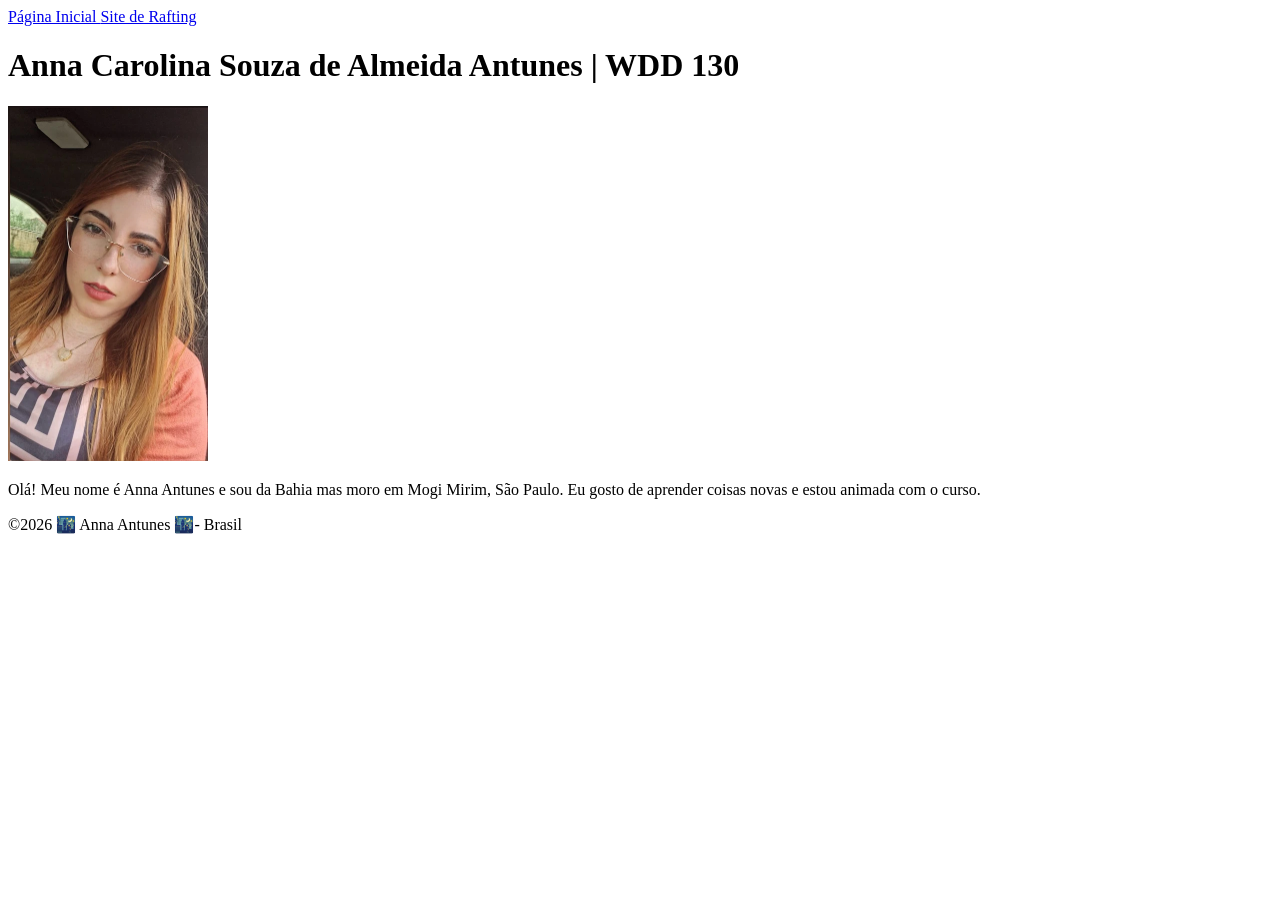
==== index.html @ 91a2f319 "Correção" ====
<!DOCTYPE html>
<html lang="pt-br">

<head>
    <meta charset="UTF-8">
    <meta name="viewport" content="width=device-width, initial-scale=1.0">
    <title>Anna Carolina Souza de Almeida Antunes | WDD 130</title>
</head>

<body>

    <header>
        <nav>
            <a href="#"> Página Inicial </a>
            <a href="wwr/"> Site de Rafting </a>
        </nav>

    </header>
    <main>
        <h1>Anna Carolina Souza de Almeida Antunes | WDD 130</h1>
        <img src="imagens/perfil.webp" alt="Anna Antunes" width="200">
        <p>Olá! Meu nome é Anna Antunes e sou da Bahia mas moro em Mogi Mirim, São Paulo. Eu gosto
            de
            aprender coisas novas e estou animada com o curso.</p>
    </main>

    <footer>
        <p>&copy;2026 🌃 Anna Antunes 🌃- Brasil </p>
    </footer>

</body>

</html>
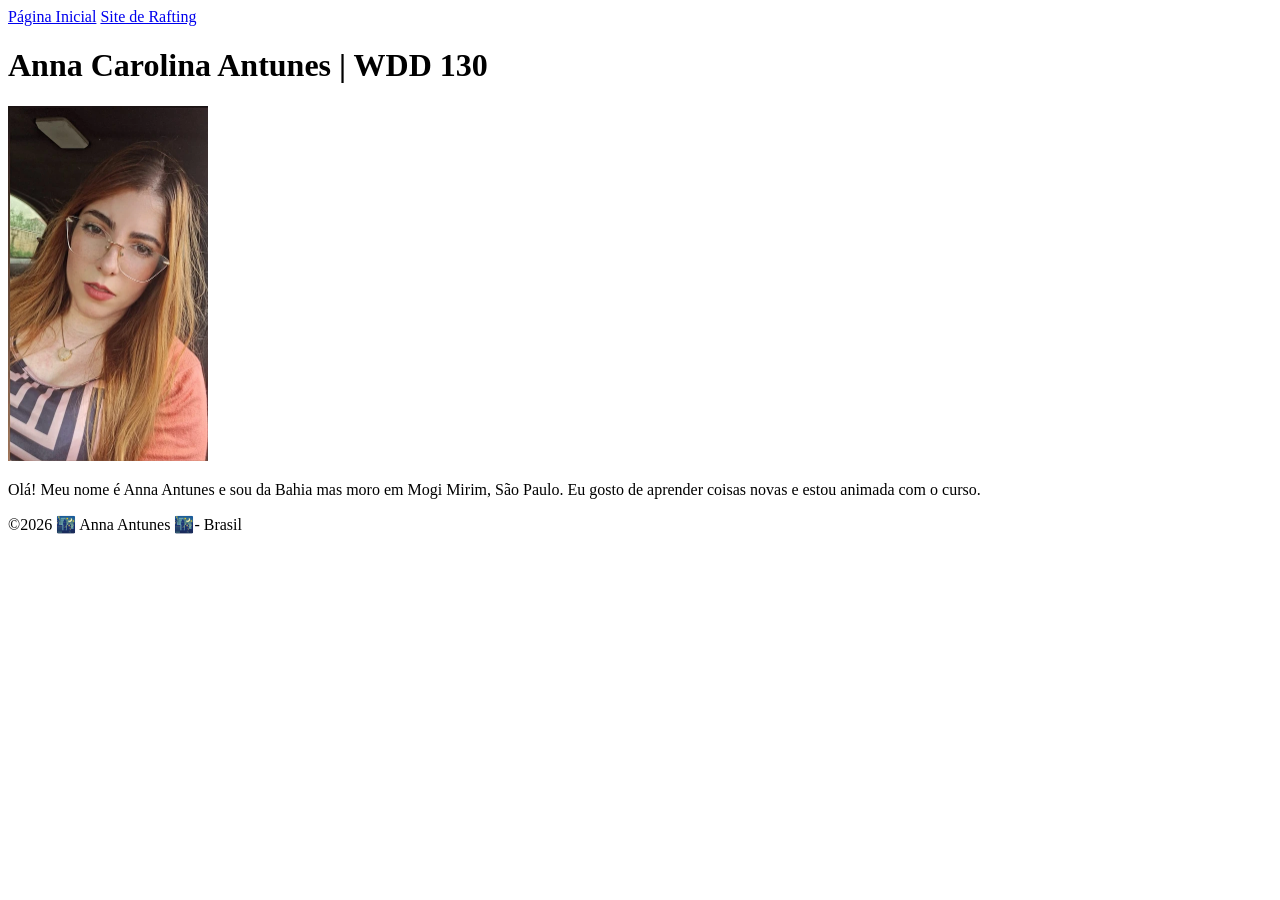
==== commit 4dce1d9c: "Alteração" ====
--- a/index.html
+++ b/index.html
@@ -4,20 +4,20 @@
 <head>
     <meta charset="UTF-8">
     <meta name="viewport" content="width=device-width, initial-scale=1.0">
-    <title>Anna Carolina Souza de Almeida Antunes | WDD 130</title>
+    <title>Anna Carolina Antunes | WDD 130</title>
 </head>
 
 <body>
 
     <header>
         <nav>
-            <a href="#"> Página Inicial </a>
+            <a href="#">Página Inicial</a>
             <a href="wwr/"> Site de Rafting </a>
         </nav>
 
     </header>
     <main>
-        <h1>Anna Carolina Souza de Almeida Antunes | WDD 130</h1>
+        <h1>Anna Carolina Antunes | WDD 130</h1>
         <img src="imagens/perfil.webp" alt="Anna Antunes" width="200">
         <p>Olá! Meu nome é Anna Antunes e sou da Bahia mas moro em Mogi Mirim, São Paulo. Eu gosto
             de
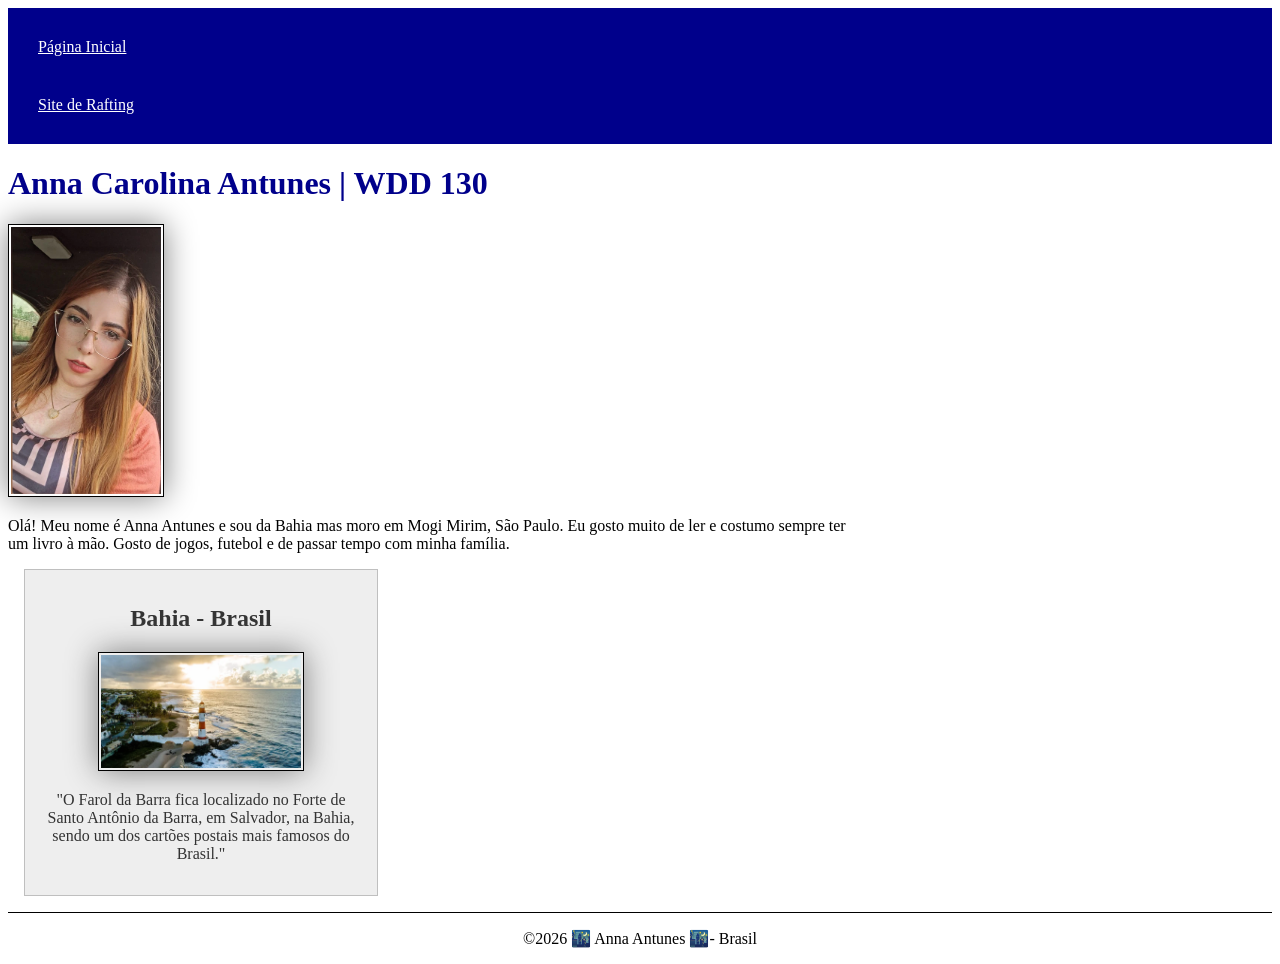
==== commit e91cc0af: "Melhoria na Página inicial" ====
--- a/index.html
+++ b/index.html
@@ -5,6 +5,10 @@
     <meta charset="UTF-8">
     <meta name="viewport" content="width=device-width, initial-scale=1.0">
     <title>Anna Carolina Antunes | WDD 130</title>
+    <meta name="description" content="Anna Antunes - WDD 130: Fundamentos da Web - Página do Aluno">
+    <meta name="author" content="Anna Antunes">
+    <link rel="stylesheet" href="estilos/estilos.css">
+
 </head>
 
 <body>
@@ -20,10 +24,20 @@
         <h1>Anna Carolina Antunes | WDD 130</h1>
         <img src="imagens/perfil.webp" alt="Anna Antunes" width="200">
         <p>Olá! Meu nome é Anna Antunes e sou da Bahia mas moro em Mogi Mirim, São Paulo. Eu gosto
-            de
-            aprender coisas novas e estou animada com o curso.</p>
+            muito de ler e costumo sempre ter um livro à mão. Gosto de jogos, futebol e de passar
+            tempo com minha família.</p>
     </main>
+    <aside>
+        <h2>
+            Bahia - Brasil
+        </h2>
+        <img src="imagens/bahia.webp" alt=" Farol da Barra - Bahia ">
 
+        <p> "O Farol da Barra fica localizado no Forte de Santo Antônio da Barra, em Salvador, na
+            Bahia,
+            sendo um
+            dos cartões postais mais famosos do Brasil." </p>
+    </aside>
     <footer>
         <p>&copy;2026 🌃 Anna Antunes 🌃- Brasil </p>
     </footer>
--- a/estilos/estilos.css
+++ b/estilos/estilos.css
@@ -0,0 +1,60 @@
+nav {
+    background-color: darkblue;
+    padding: 10px;
+}
+
+nav a {
+    color: white;
+    display: block;
+    padding: 20px;
+}
+
+h1 {
+    color: darkblue;
+}
+
+img {
+    width: 150px;
+    height: auto;
+    border: 1px solid black;
+    padding: 2px;
+    box-shadow: 0 0 30px gray;
+}
+
+p {
+    padding: 10px;
+}
+
+main {
+    max-width: 840px;
+}
+
+aside {
+    width: 20rem;
+    margin: 1rem;
+    border: 1px solid rgb(0 0 0 / 0.2);
+    padding: 1rem;
+    background-color: #eee;
+    color: #333;
+    text-align: center;
+}
+
+aside img {
+    width: 200px;
+    height: auto;
+}
+
+main img {
+    width: 150px;
+    height: auto;
+}
+
+p {
+    padding: 0;
+}
+
+footer {
+    margin-top: 15px;
+    border-top: 1px solid #000;
+    text-align: center;
+}
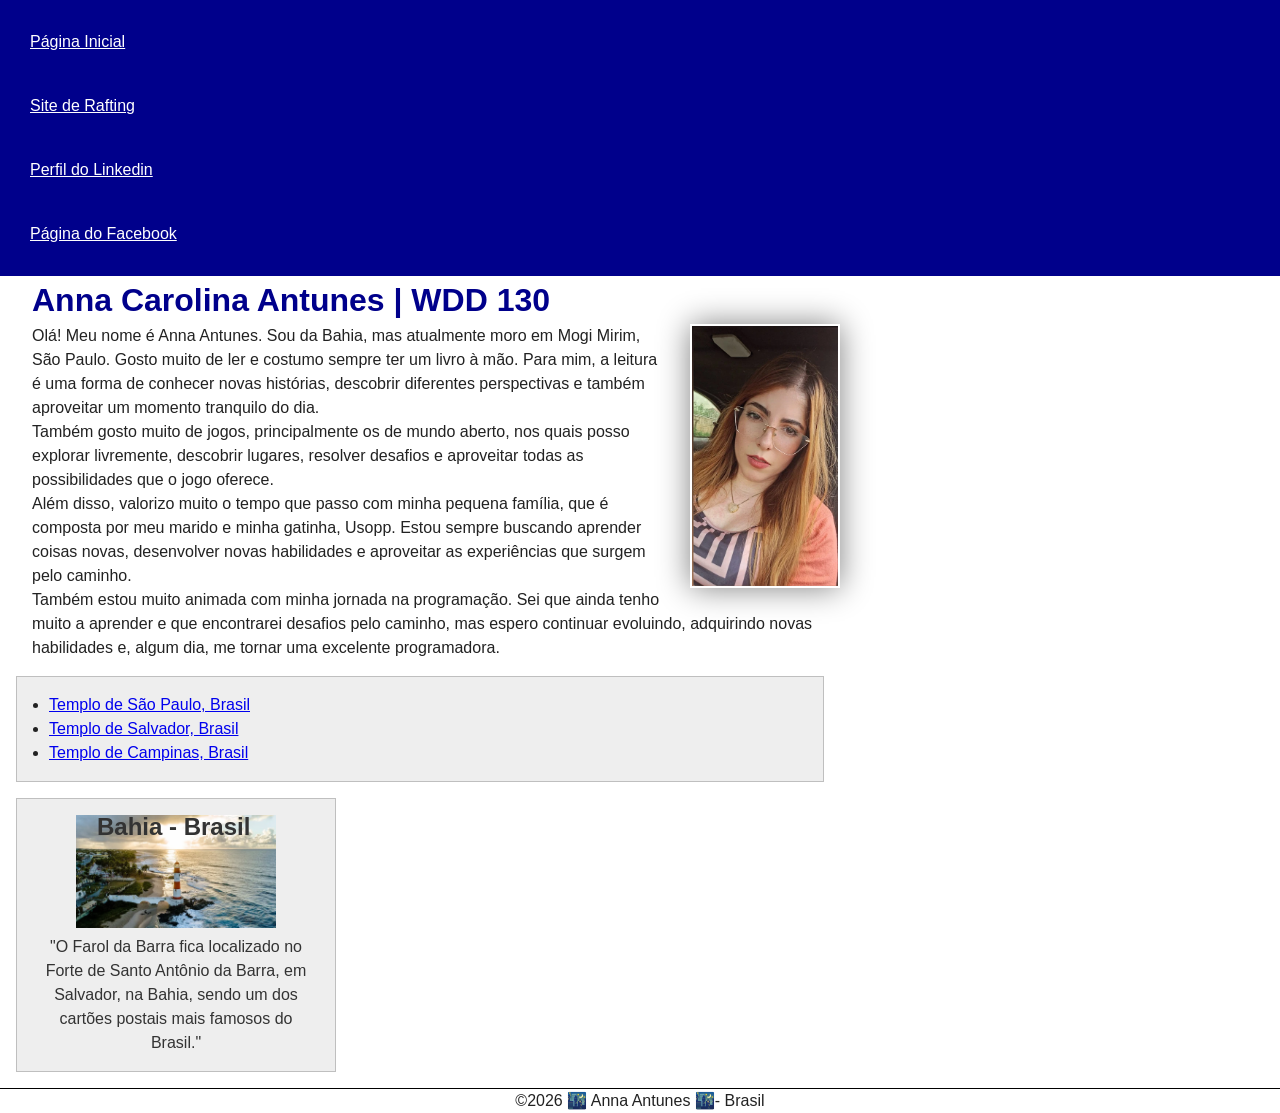
==== commit 82a308e5: "Melhorias na Página Inicial" ====
--- a/index.html
+++ b/index.html
@@ -17,17 +17,50 @@
         <nav>
             <a href="#">Página Inicial</a>
             <a href="wwr/"> Site de Rafting </a>
+            <a href="https://br.linkedin.com/">Perfil do Linkedin</a>
+            <a href="https://www.facebook.com">Página do Facebook</a>
         </nav>
 
     </header>
     <main>
-        <h1>Anna Carolina Antunes | WDD 130</h1>
-        <img src="imagens/perfil.webp" alt="Anna Antunes" width="200">
-        <p>Olá! Meu nome é Anna Antunes e sou da Bahia mas moro em Mogi Mirim, São Paulo. Eu gosto
-            muito de ler e costumo sempre ter um livro à mão. Gosto de jogos, futebol e de passar
-            tempo com minha família.</p>
+        <h1 class="indentacao">Anna Carolina Antunes | WDD 130</h1>
+        <img src="imagens/perfil.webp" alt="Anna Antunes" width="300">
+        <p class="indentacao">Olá! Meu nome é Anna Antunes. Sou da Bahia, mas atualmente moro em
+            Mogi Mirim, São Paulo.
+            Gosto muito de ler e costumo sempre ter um livro à mão. Para mim, a leitura é uma forma
+            de conhecer
+            novas histórias, descobrir diferentes perspectivas e também aproveitar um momento
+            tranquilo do dia. </p>
+        <p class="indentacao"> Também gosto muito de jogos, principalmente os de mundo aberto, nos
+            quais posso explorar
+            livremente,
+            descobrir lugares, resolver desafios e aproveitar todas as possibilidades que o jogo
+            oferece. </p>
+        <p class="indentacao">
+            Além disso, valorizo muito o tempo que passo com minha pequena
+            família, que é composta
+            por meu
+            marido e minha gatinha, Usopp. Estou sempre buscando aprender coisas novas, desenvolver
+            novas habilidades e aproveitar as
+            experiências que surgem pelo caminho. </p>
+        <p class="indentacao">Também estou muito animada com minha jornada na programação. Sei que
+            ainda tenho muito a aprender e
+            que encontrarei desafios pelo caminho, mas espero continuar evoluindo, adquirindo novas
+            habilidades
+            e, algum dia, me tornar uma excelente programadora.</p>
+
+        <ul class="caixa indentacao">
+            <li><a href="https://newsroom.churchofjesuschrist.org/article/s%C3%A3o-paulo-brazil-temple"
+                  target="_blank">Templo de São Paulo, Brasil</a>
+            </li>
+            <li><a href="https://www.churchofjesuschrist.org/temples/details/salvador-brazil-temple?lang=por"
+                  target="_blank">Templo de Salvador, Brasil</a></li>
+            <li><a href="https://newsroom.churchofjesuschrist.org/article/campinas-brazil-temple"
+                  target="_blank">Templo de Campinas, Brasil</a></li>
+
+        </ul>
     </main>
-    <aside>
+    <aside class="caixa">
         <h2>
             Bahia - Brasil
         </h2>
--- a/estilos/estilos.css
+++ b/estilos/estilos.css
@@ -1,5 +1,25 @@
+/* Resetar CSS do meu projeto */
+* {
+    margin: 0;
+    padding: 0;
+    box-sizing: border-box;
+}
+
+body {
+    font-family: Arial, Helvetica, sans-serif;
+    line-height: 1.5;
+    color: #222;
+    background: #fff;
+    margin: 0;
+}
+
+:root {
+    --cor-utilizada: darkblue;
+    --box-shadow: 0 0 30px gray;
+}
+
 nav {
-    background-color: darkblue;
+    background-color: var(--cor-utilizada);
     padding: 10px;
 }
 
@@ -10,19 +30,19 @@
 }
 
 h1 {
-    color: darkblue;
+    color: var(--cor-utilizada);
 }
 
-img {
+/*img {
     width: 150px;
     height: auto;
     border: 1px solid black;
     padding: 2px;
-    box-shadow: 0 0 30px gray;
-}
+    box-shadow: var(--box-shadow);
+}*/
 
 p {
-    padding: 10px;
+    padding: 0px;
 }
 
 main {
@@ -31,12 +51,9 @@
 
 aside {
     width: 20rem;
-    margin: 1rem;
-    border: 1px solid rgb(0 0 0 / 0.2);
-    padding: 1rem;
-    background-color: #eee;
     color: #333;
     text-align: center;
+    position: relative;
 }
 
 aside img {
@@ -44,17 +61,38 @@
     height: auto;
 }
 
+aside h2 {
+    position: absolute;
+    top: 10px;
+    left: 80px;
+}
+
 main img {
+    margin-left: 20px;
+    margin-bottom: 20px;
     width: 150px;
     height: auto;
-}
-
-p {
-    padding: 0;
+    border: 1px;
+    padding: 2px;
+    box-shadow: var(--box-shadow);
+    float: right;
 }
 
 footer {
     margin-top: 15px;
     border-top: 1px solid #000;
     text-align: center;
+}
+
+/* Seletores de classe */
+
+.caixa {
+    border: 1px solid rgb(0 0 0 / 0.2);
+    padding: 1rem;
+    margin: 1rem;
+    background-color: #eee;
+}
+
+.indentacao {
+    padding-left: 2rem;
 }
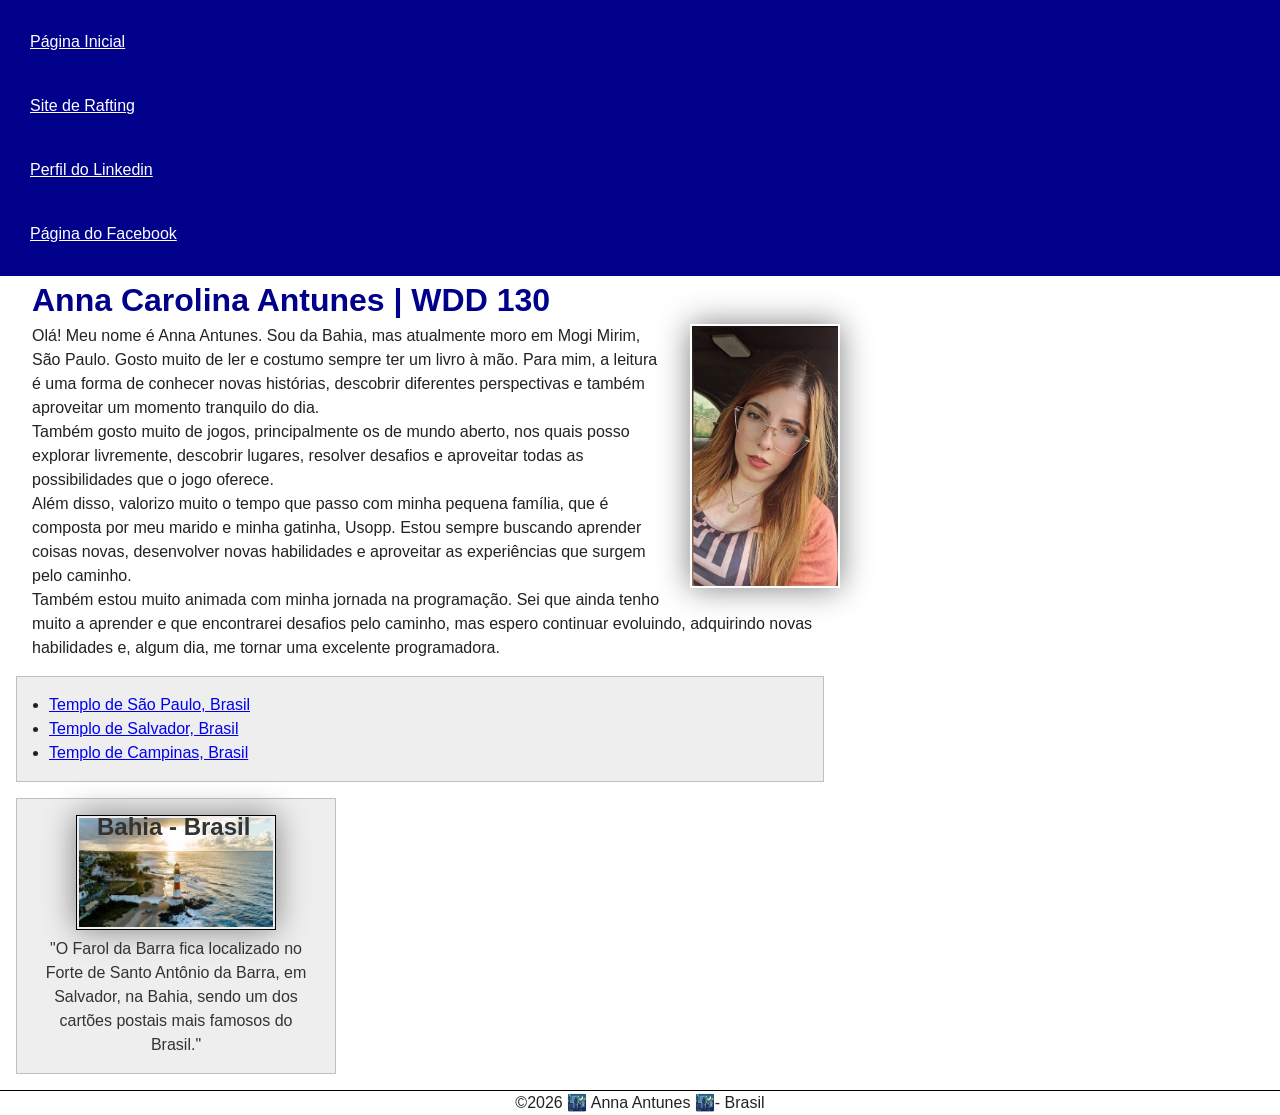
==== commit 3ab76798: "inclusão da página de rafting" ====
--- a/index.html
+++ b/index.html
@@ -16,7 +16,7 @@
     <header>
         <nav>
             <a href="#">Página Inicial</a>
-            <a href="wwr/"> Site de Rafting </a>
+            <a href="wwr/sobre.html"> Site de Rafting </a>
             <a href="https://br.linkedin.com/">Perfil do Linkedin</a>
             <a href="https://www.facebook.com">Página do Facebook</a>
         </nav>
--- a/estilos/estilos.css
+++ b/estilos/estilos.css
@@ -33,13 +33,13 @@
     color: var(--cor-utilizada);
 }
 
-/*img {
+img {
     width: 150px;
     height: auto;
     border: 1px solid black;
     padding: 2px;
     box-shadow: var(--box-shadow);
-}*/
+}
 
 p {
     padding: 0px;
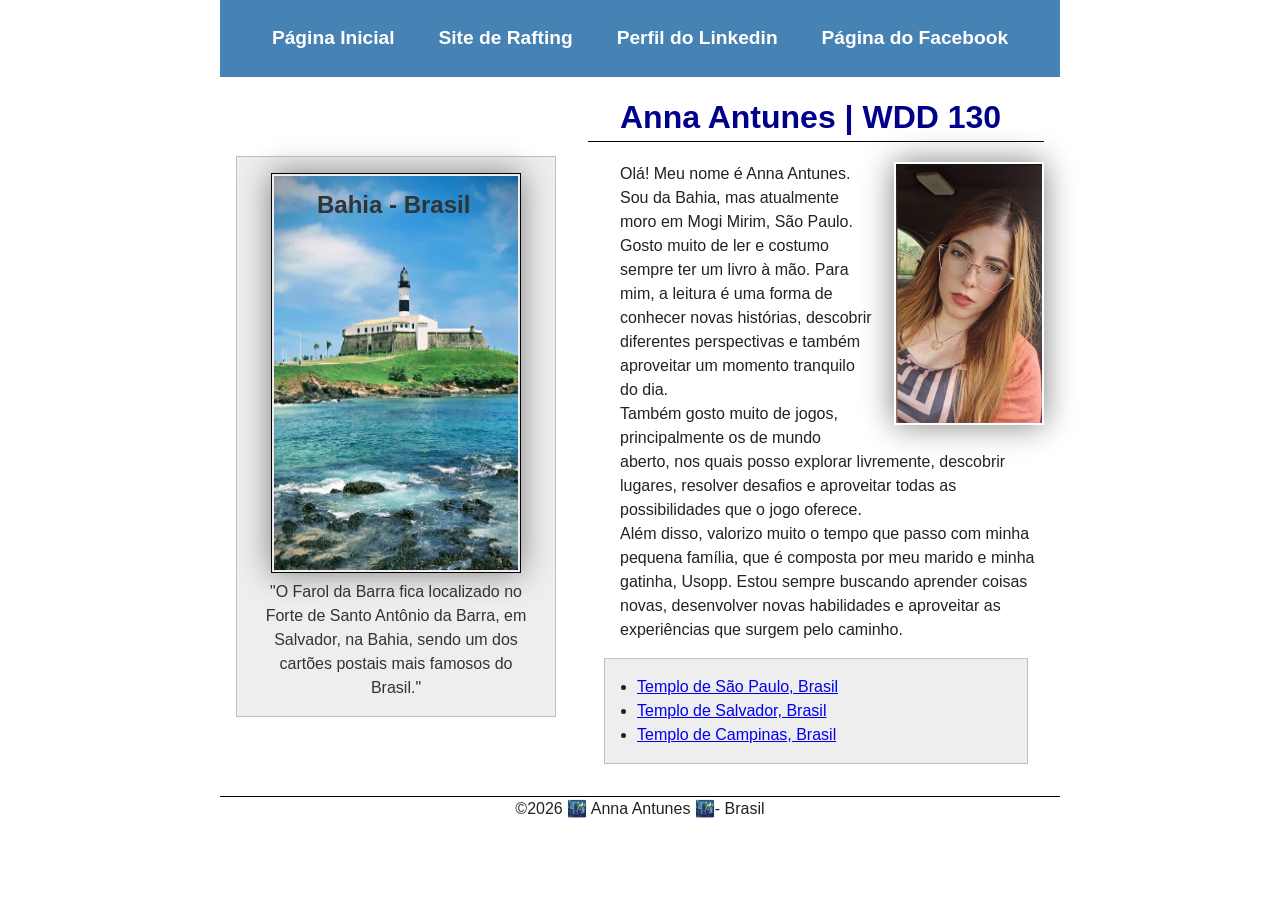
==== commit c0d3b6ce: "Melhorias no Layout da Página" ====
--- a/index.html
+++ b/index.html
@@ -22,55 +22,70 @@
         </nav>
 
     </header>
-    <main>
-        <h1 class="indentacao">Anna Carolina Antunes | WDD 130</h1>
-        <img src="imagens/perfil.webp" alt="Anna Antunes" width="300">
-        <p class="indentacao">Olá! Meu nome é Anna Antunes. Sou da Bahia, mas atualmente moro em
-            Mogi Mirim, São Paulo.
-            Gosto muito de ler e costumo sempre ter um livro à mão. Para mim, a leitura é uma forma
-            de conhecer
-            novas histórias, descobrir diferentes perspectivas e também aproveitar um momento
-            tranquilo do dia. </p>
-        <p class="indentacao"> Também gosto muito de jogos, principalmente os de mundo aberto, nos
-            quais posso explorar
-            livremente,
-            descobrir lugares, resolver desafios e aproveitar todas as possibilidades que o jogo
-            oferece. </p>
-        <p class="indentacao">
-            Além disso, valorizo muito o tempo que passo com minha pequena
-            família, que é composta
-            por meu
-            marido e minha gatinha, Usopp. Estou sempre buscando aprender coisas novas, desenvolver
-            novas habilidades e aproveitar as
-            experiências que surgem pelo caminho. </p>
-        <p class="indentacao">Também estou muito animada com minha jornada na programação. Sei que
-            ainda tenho muito a aprender e
-            que encontrarei desafios pelo caminho, mas espero continuar evoluindo, adquirindo novas
-            habilidades
-            e, algum dia, me tornar uma excelente programadora.</p>
+    <div class="grid">
+        <main>
+            <h1 class="indentacao">Anna Antunes | WDD 130</h1>
+            <img src="imagens/perfil.webp" alt="Anna Antunes" width="300">
+            <div class="texto-introducao">
+                <p class="indentacao">Olá! Meu nome é Anna Antunes. Sou da Bahia, mas atualmente
+                    moro em
+                    Mogi Mirim, São Paulo.
+                    Gosto muito de ler e costumo sempre ter um livro à mão. Para mim, a leitura é
+                    uma
+                    forma
+                    de conhecer
+                    novas histórias, descobrir diferentes perspectivas e também aproveitar um
+                    momento
+                    tranquilo do dia. </p>
+                <p class="indentacao"> Também gosto muito de jogos, principalmente os de mundo
+                    aberto,
+                    nos
+                    quais posso explorar
+                    livremente,
+                    descobrir lugares, resolver desafios e aproveitar todas as possibilidades que o
+                    jogo
+                    oferece. </p>
+                <p class="indentacao">
+                    Além disso, valorizo muito o tempo que passo com minha pequena
+                    família, que é composta
+                    por meu
+                    marido e minha gatinha, Usopp. Estou sempre buscando aprender coisas novas,
+                    desenvolver
+                    novas habilidades e aproveitar as
+                    experiências que surgem pelo caminho. </p>
+                <!----
+            <p class="indentacao">Também estou muito animada com minha jornada na programação. Sei
+                que
+                ainda tenho muito a aprender e
+                que encontrarei desafios pelo caminho, mas espero continuar evoluindo, adquirindo
+                novas
+                habilidades
+                e, algum dia, me tornar uma excelente programadora.</p> -->
+            </div>
+            <ul class="caixa indentacao">
+                <li><a href="https://newsroom.churchofjesuschrist.org/article/s%C3%A3o-paulo-brazil-temple"
+                      target="_blank">Templo de São Paulo, Brasil</a>
+                </li>
+                <li><a href="https://www.churchofjesuschrist.org/temples/details/salvador-brazil-temple?lang=por"
+                      target="_blank">Templo de Salvador, Brasil</a></li>
+                <li><a href="https://newsroom.churchofjesuschrist.org/article/campinas-brazil-temple"
+                      target="_blank">Templo de Campinas, Brasil</a></li>
 
-        <ul class="caixa indentacao">
-            <li><a href="https://newsroom.churchofjesuschrist.org/article/s%C3%A3o-paulo-brazil-temple"
-                  target="_blank">Templo de São Paulo, Brasil</a>
-            </li>
-            <li><a href="https://www.churchofjesuschrist.org/temples/details/salvador-brazil-temple?lang=por"
-                  target="_blank">Templo de Salvador, Brasil</a></li>
-            <li><a href="https://newsroom.churchofjesuschrist.org/article/campinas-brazil-temple"
-                  target="_blank">Templo de Campinas, Brasil</a></li>
+            </ul>
+        </main>
+        <aside class="caixa">
+            <h2>
+                Bahia - Brasil
+            </h2>
+            <img src="imagens/farol-da-barra.webp" alt=" Farol da Barra - Bahia ">
 
-        </ul>
-    </main>
-    <aside class="caixa">
-        <h2>
-            Bahia - Brasil
-        </h2>
-        <img src="imagens/bahia.webp" alt=" Farol da Barra - Bahia ">
-
-        <p> "O Farol da Barra fica localizado no Forte de Santo Antônio da Barra, em Salvador, na
-            Bahia,
-            sendo um
-            dos cartões postais mais famosos do Brasil." </p>
-    </aside>
+            <p> "O Farol da Barra fica localizado no Forte de Santo Antônio da Barra, em Salvador,
+                na
+                Bahia,
+                sendo um
+                dos cartões postais mais famosos do Brasil." </p>
+        </aside>
+    </div>
     <footer>
         <p>&copy;2026 🌃 Anna Antunes 🌃- Brasil </p>
     </footer>
--- a/estilos/estilos.css
+++ b/estilos/estilos.css
@@ -24,13 +24,19 @@
 }
 
 nav a {
-    color: white;
+    /*color: white;*/
     display: block;
-    padding: 20px;
+    /*padding: 20px;*/
+    padding: 0.5rem;
+    text-decoration: none;
+    font-size: 1.2rem;
+    font-weight: 700;
+    color: #fff;
 }
 
 h1 {
     color: var(--cor-utilizada);
+    border-bottom: 1px solid #000;
 }
 
 img {
@@ -57,17 +63,18 @@
 }
 
 aside img {
-    width: 200px;
-    height: auto;
+    width: 250px;
+    height: 400px;
 }
 
 aside h2 {
     position: absolute;
-    top: 10px;
+    top: 30px;
     left: 80px;
 }
 
 main img {
+    margin-top: 20px;
     margin-left: 20px;
     margin-bottom: 20px;
     width: 150px;
@@ -95,4 +102,40 @@
 
 .indentacao {
     padding-left: 2rem;
+}
+
+header,
+footer,
+.grid {
+    max-width: 840px;
+    margin: 0 auto;
+}
+
+nav {
+    background-color: steelblue;
+    padding: 1rem;
+    display: flex;
+    justify-content: space-evenly;
+    align-items: center;
+}
+
+.grid {
+    display: grid;
+    align-items: center;
+}
+
+main {
+    grid-column: 2/3;
+    margin: 1rem;
+}
+
+aside {
+    width: 20rem;
+    position: relative;
+    grid-column: 1/2;
+    grid-row: 1/2;
+}
+
+.texto-introducao {
+    margin-top: 20px;
 }
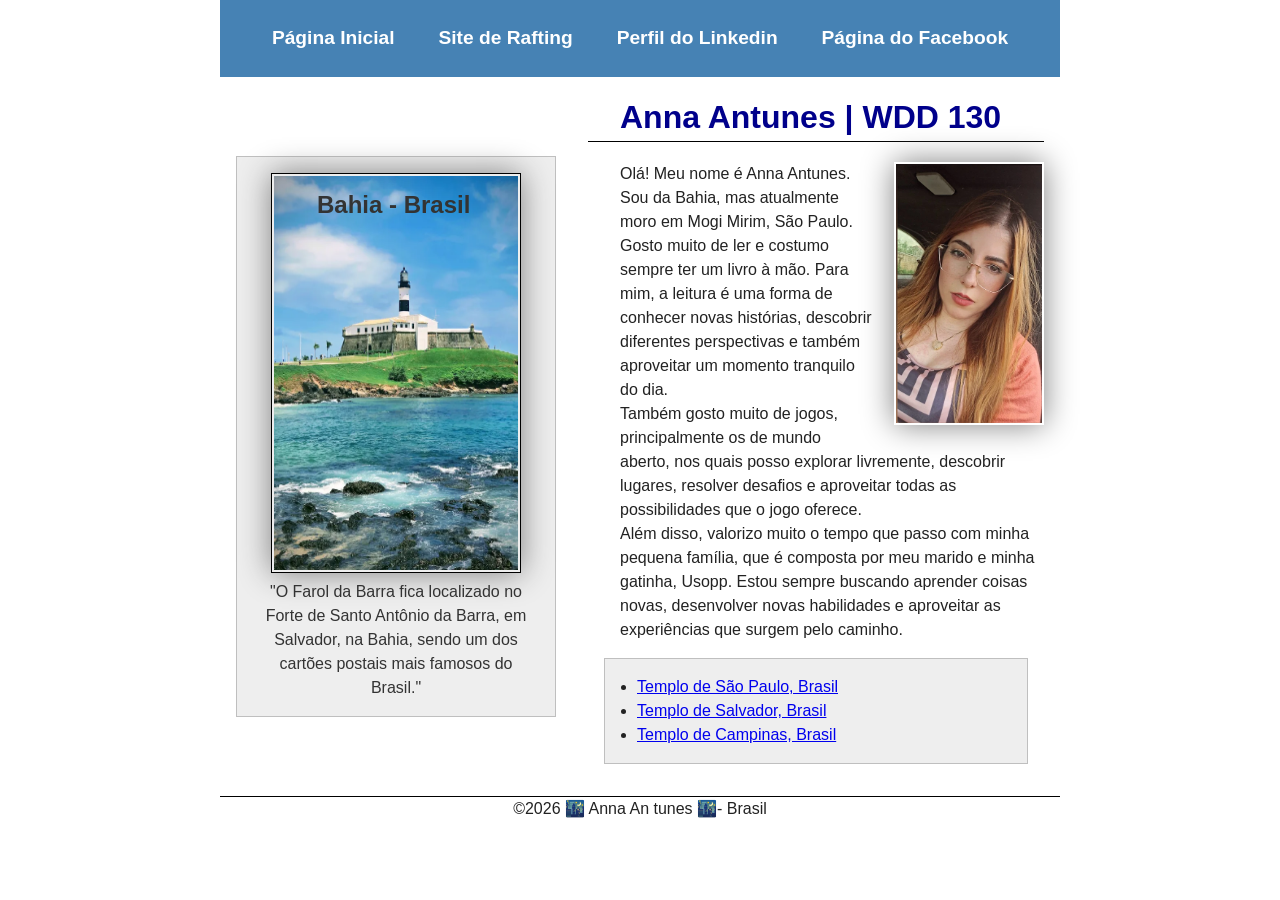
==== commit eb61a591: "Estilizando Formulários" ====
--- a/index.html
+++ b/index.html
@@ -87,7 +87,7 @@
         </aside>
     </div>
     <footer>
-        <p>&copy;2026 🌃 Anna Antunes 🌃- Brasil </p>
+        <p>&copy;2026 🌃 Anna An tunes 🌃- Brasil </p>
     </footer>
 
 </body>
--- a/estilos/estilos.css
+++ b/estilos/estilos.css
@@ -89,6 +89,7 @@
     margin-top: 15px;
     border-top: 1px solid #000;
     text-align: center;
+
 }
 
 /* Seletores de classe */
